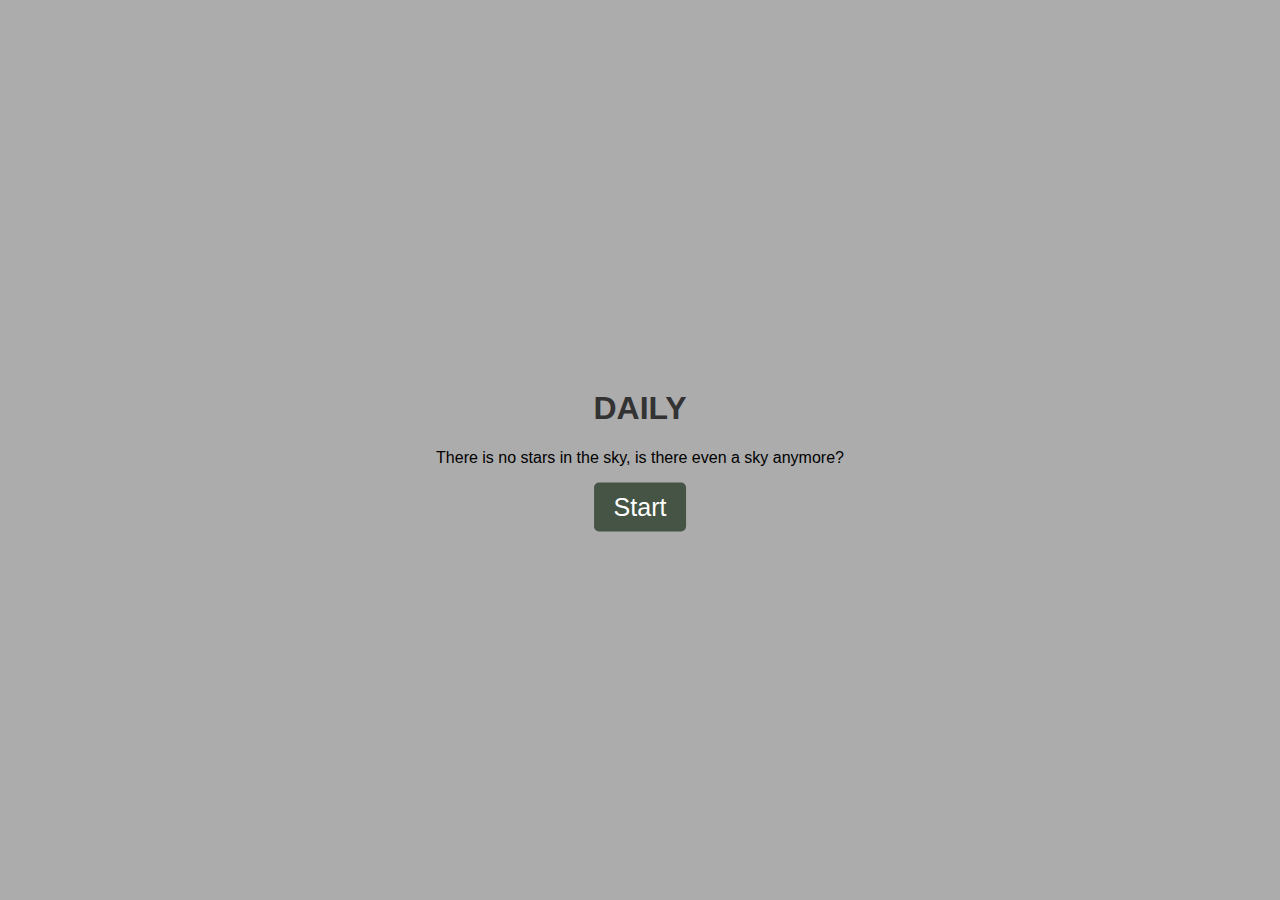
==== index.html @ 282ac177 "1.02" ====
<!DOCTYPE html>
<html lang="en">
<head>
    <meta charset="UTF-8">
    <meta name="viewport" content="width=device-width, initial-scale=1.0">
    <title>daily</title>
    <link rel="stylesheet" href="styles.css">
</head>
<body>
   <div class="menu-container">
        <h1>DAILY</h1>
        <p class="custom-text">There is no stars in the sky, is there even a sky anymore?</p>
        <button onclick="startGame()">Start</button>
   </div>
   
   <div id="game-screen" class="game-container">
        <div class="sidebar">
            <button onclick="goBack()">Go back</button>
            <div class="character-tab">
                <h2>Your Character</h2>
                <img src="images/character_image.png" alt="Your Character Image">
                <div class="character-options">
                    <div class="option">
                        <label for="money">Money:</label>
                        <span id="moneyValue">12.34 zł</span>
                    </div>
                    <div class="option">
                        <label for="employmentStatus">Employment Status:</label>
                        <span id="employmentStatusValue">Courier</span>
                    </div>
                    <div class="option">
                        <label for="fatigue">Fatigue:</label>
                        <span id="fatigueValue">Tired</span>
                    </div>
                    <div class="option">
                        <button onclick="toggleInventory()">Inventory</button>
                    </div>
                    <div class="inventory">
                        <h3>Inventory</h3>
                        <ul id="inventoryList">
                           
                        </ul>
                    </div>
                </div>
            </div>
        </div>
        <div class="game-options">
            <button onclick="buyBeer()">Buy Beer</button>
            <button onclick="playRandomSong()">Play random music</button>
    <audio id="audioPlayer" controls>
        <source id="audioSource" type="audio/mp3">
        
    </audio>
        </div>
   </div>

    <script src="game.js"></script>
</body>
</html>
---- styles.css ----
body {
    margin: 0;
    padding: 0;
    font-family: 'Arial', sans-serif;
    background-color: #44434370;
}

.menu-container {
    text-align: center;
    position: absolute;
    top: 50%;
    left: 50%;
    transform: translate(-50%, -50%);
}

h1 {
    color: #333;
}

button {
    padding: 10px 20px;
    font-size: 25px;
    cursor: pointer;
    background-color: #2a3f2bcc;
    color: #fff;
    border: none;
    border-radius: 5px;
}

.game-container {
    display: flex;
}

.sidebar {
    height: 100vh;  
    width: 200px;
    background-color: #6e5f5f;
    padding: 20px;
    border-right: 1px solid #000000;
}

.character-tab {
    margin-top: 20px;
    text-align: center;
}

.character-tab h2 {
    margin-bottom: 10px;
    font-size: 20px;
    color: #000000;
}

.character-tab img {
    max-width: 100%; 
    height: auto; 
    border: 2px solid #333; 
    border-radius: 8px; 
}


.character-tab .character-options {
    margin-top: 10px;
}

.character-tab .option {
    margin-bottom: 8px;
}

.character-tab label {
    font-weight: bold;
    margin-right: 8px;
}

.character-tab span {
    color: #000000;
}

.game-options {
    margin-top: 20px;
    text-align: center;
}

.game-options button {
    padding: 10px 20px;
    font-size: 20px;
    cursor: pointer;
    background-color: #4CAF50;
    color: #fff;
    border: none;
    border-radius: 5px;
}


.character-tab .inventory {
    display: none; 
    margin-top: 20px;
}


.character-tab .option button {
    padding: 10px 20px;
    font-size: 20px;
    cursor: pointer;
    background-color: #4CAF50;
    color: #fff;
    border: none;
    border-radius: 5px;
}


.character-tab .inventory.open {
    display: block;
}
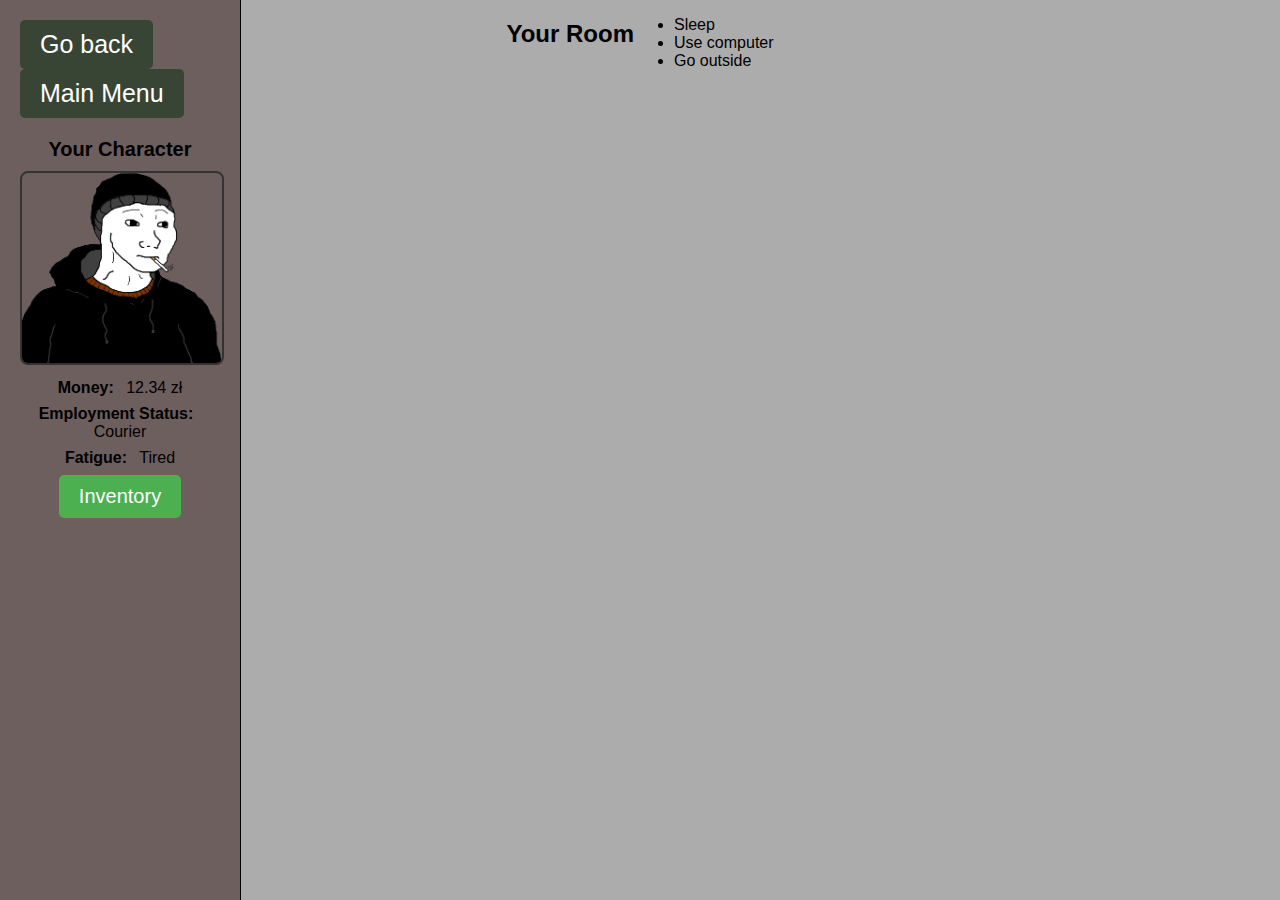
==== commit 19fe8531: "some changes" ====
--- a/index.html
+++ b/index.html
@@ -14,8 +14,18 @@
    </div>
    
    <div id="game-screen" class="game-container">
+        <h2 id="location-name"></h2>
+        <ul id="actions-list"></ul>
+        <div class="game-options">
+            <button onclick="buyBeer()">Buy Beer</button>
+            <button onclick="playRandomSong()">Play random music</button>
+            <audio id="audioPlayer" controls>
+                <source id="audioSource" type="audio/mp3">
+            </audio>
+        </div>
         <div class="sidebar">
             <button onclick="goBack()">Go back</button>
+            <button onclick="goToMainMenu()">Main Menu</button>
             <div class="character-tab">
                 <h2>Your Character</h2>
                 <img src="images/character_image.png" alt="Your Character Image">
@@ -37,20 +47,10 @@
                     </div>
                     <div class="inventory">
                         <h3>Inventory</h3>
-                        <ul id="inventoryList">
-                           
-                        </ul>
+                        <ul id="inventoryList"></ul>
                     </div>
                 </div>
             </div>
-        </div>
-        <div class="game-options">
-            <button onclick="buyBeer()">Buy Beer</button>
-            <button onclick="playRandomSong()">Play random music</button>
-    <audio id="audioPlayer" controls>
-        <source id="audioSource" type="audio/mp3">
-        
-    </audio>
         </div>
    </div>
 
--- a/styles.css
+++ b/styles.css
@@ -29,6 +29,7 @@
 
 .game-container {
     display: flex;
+    justify-content: center; /* Wyśrodkowanie elementów */
 }
 
 .sidebar {
@@ -37,6 +38,8 @@
     background-color: #6e5f5f;
     padding: 20px;
     border-right: 1px solid #000000;
+    position: fixed; /* Stałe pozycjonowanie side bara */
+    left: 0; /* Umieszczenie side bara na lewej krawędzi */
 }
 
 .character-tab {
@@ -56,7 +59,6 @@
     border: 2px solid #333; 
     border-radius: 8px; 
 }
-
 
 .character-tab .character-options {
     margin-top: 10px;
@@ -90,12 +92,10 @@
     border-radius: 5px;
 }
 
-
 .character-tab .inventory {
     display: none; 
     margin-top: 20px;
 }
-
 
 .character-tab .option button {
     padding: 10px 20px;
@@ -107,7 +107,6 @@
     border-radius: 5px;
 }
 
-
 .character-tab .inventory.open {
     display: block;
 }
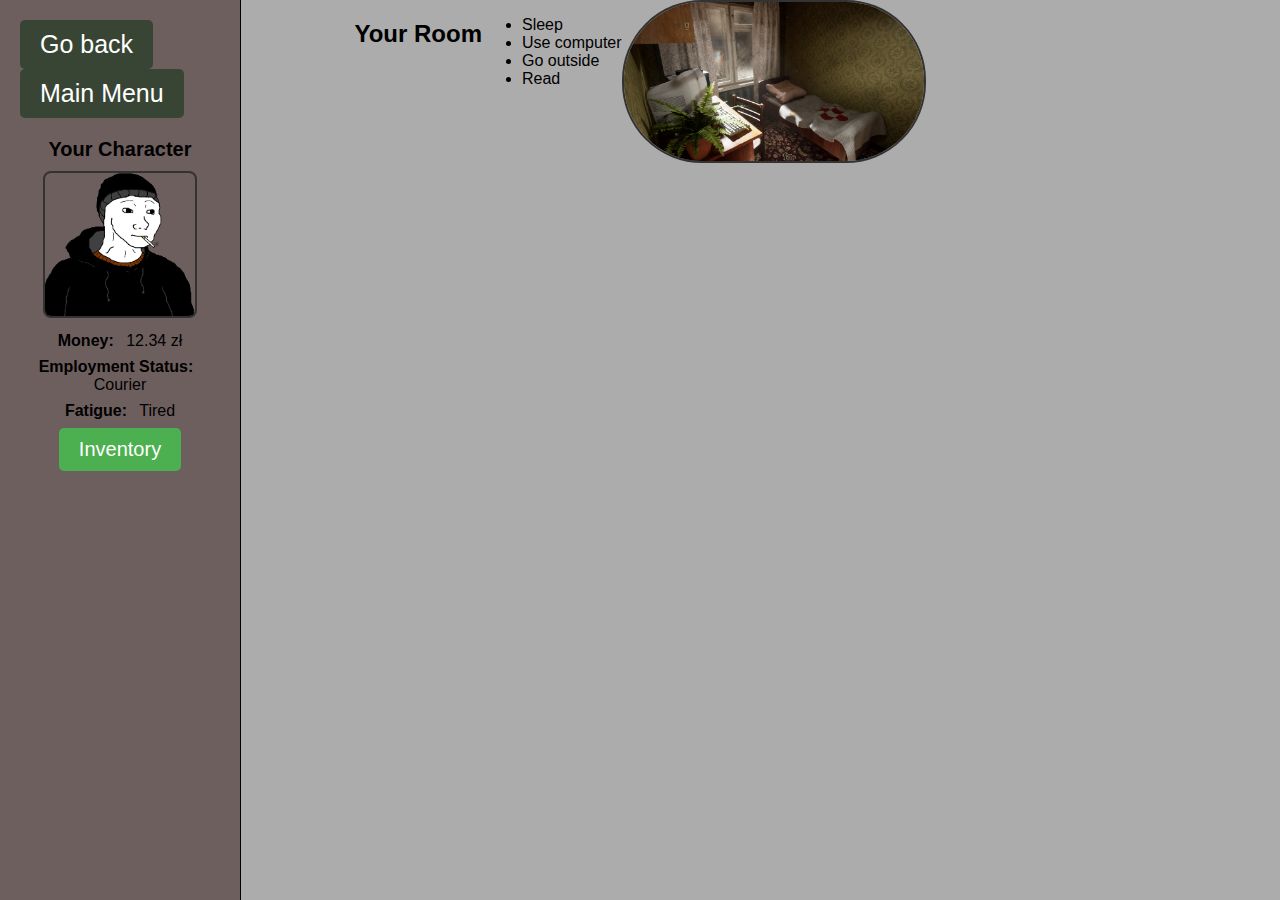
==== commit 678bb480: "..." ====
--- a/index.html
+++ b/index.html
@@ -14,10 +14,9 @@
    </div>
    
    <div id="game-screen" class="game-container">
-        <h2 id="location-name"></h2>
+        <h2 id="location-name">Your Room</h2>
         <ul id="actions-list"></ul>
         <div class="game-options">
-            <button onclick="buyBeer()">Buy Beer</button>
             <button onclick="playRandomSong()">Play random music</button>
             <audio id="audioPlayer" controls>
                 <source id="audioSource" type="audio/mp3">
@@ -45,15 +44,31 @@
                     <div class="option">
                         <button onclick="toggleInventory()">Inventory</button>
                     </div>
-                    <div class="inventory">
+                    <div class="inventory" style="display: none;">
                         <h3>Inventory</h3>
                         <ul id="inventoryList"></ul>
                     </div>
                 </div>
             </div>
         </div>
+        <div class="room-image-container"> 
+            <img src="images\room.jpg" alt="Your Room Image" class="room-image">
+        </div>
+   </div>
+   
+   
+   <div id="reading-list-dialog" class="modal">
+       <div class="modal-content">
+           <span class="close" onclick="closeReadingDialog()">&times;</span>
+           <h3>Reading List</h3>
+           <ul>
+               <li onclick="selectBook('Book 1')">Book 1</li>
+               <li onclick="selectBook('Book 2')">Book 2</li>
+               <li onclick="selectBook('Twilight of the Idols')">Twilight of the Idols</li> 
+           </ul>
+       </div>
    </div>
 
     <script src="game.js"></script>
 </body>
-</html>
+</html>--- a/styles.css
+++ b/styles.css
@@ -29,7 +29,7 @@
 
 .game-container {
     display: flex;
-    justify-content: center; /* Wyśrodkowanie elementów */
+    justify-content: center; 
 }
 
 .sidebar {
@@ -39,7 +39,7 @@
     padding: 20px;
     border-right: 1px solid #000000;
     position: fixed; /* Stałe pozycjonowanie side bara */
-    left: 0; /* Umieszczenie side bara na lewej krawędzi */
+    left: 0; 
 }
 
 .character-tab {
@@ -54,7 +54,7 @@
 }
 
 .character-tab img {
-    max-width: 100%; 
+    max-width: 150px; 
     height: auto; 
     border: 2px solid #333; 
     border-radius: 8px; 
@@ -110,3 +110,30 @@
 .character-tab .inventory.open {
     display: block;
 }
+
+
+.modal {
+    display: none;
+    position: fixed;
+    z-index: 1;
+    left: 50%;
+    top: 50%;
+    transform: translate(-50%, -50%);
+    width: 80%;
+    max-width: 400px; 
+    background-color: #fff;
+    border: 1px solid #000;
+    box-shadow: 0 4px 8px rgba(0, 0, 0, 0.1);
+}
+
+
+.room-image-container img {
+    max-width: 300px; 
+    height: auto; 
+    border: 2px solid #333; 
+    border-radius: 80px; 
+}
+
+.game-container:not(.in-room) .room-image-container {
+    display: none;
+}
